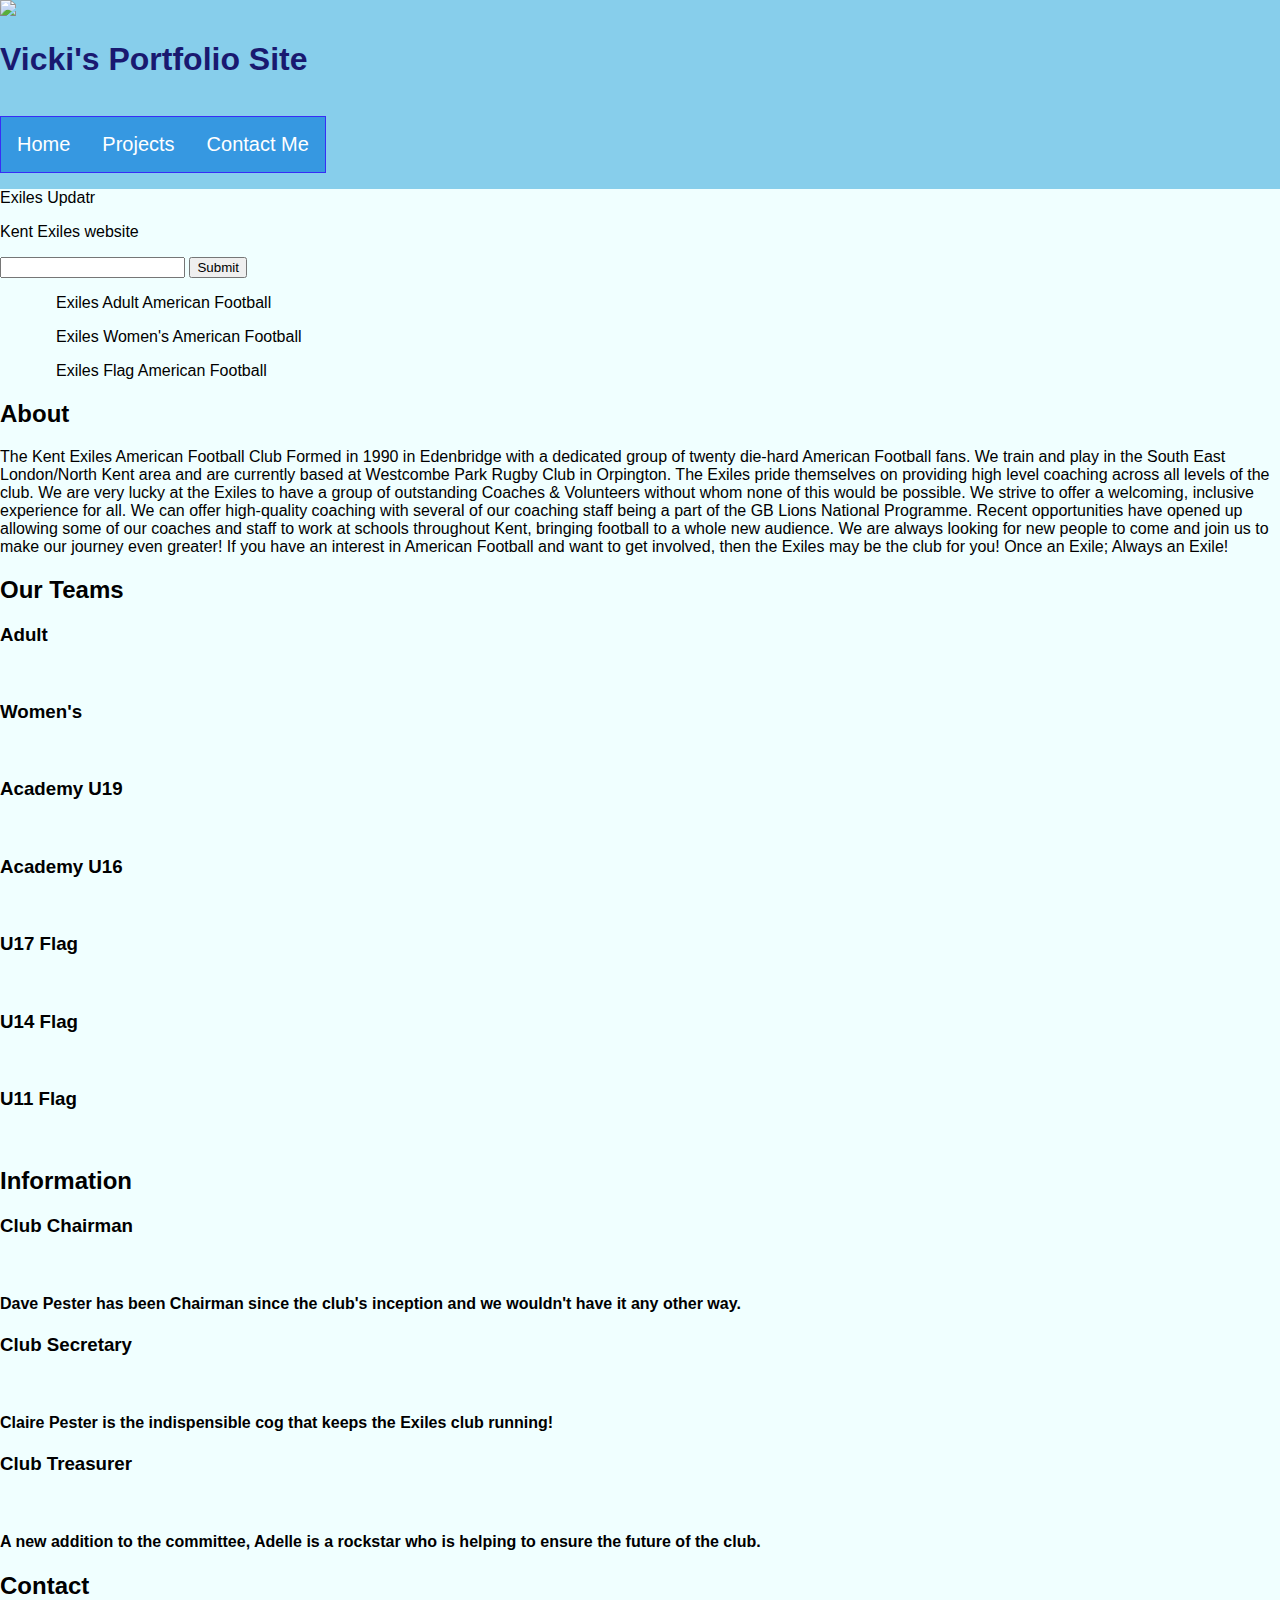
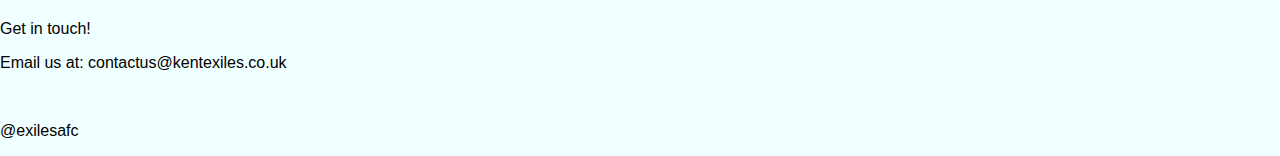
==== index.html @ 333bb865 "First commit" ====
<!DOCTYPE html>
<html lang="en">
    <head>
        <meta charset="UTF=8">
        <meta name="viewport" content="width=device-width, initial-scale=1">
        <link rel="stylesheet" href="style.css">
        <title>Vicki's Portfolio Site</title>
    </head>
    <body>
        <header>
            <div class="banner">
            <div class="container">
                <img id="exiles" src="./resources/Exilesnobackground.png">
            <div>
                <h1>Vicki's Portfolio Site</h1>
            </div>
                <!--Navbar section-->            
                <nav class="navbar">
                    <ul class="navi">
                        <li><a class = "current" href="#">Home</a></li>
                        <li><a href="projects">Projects</a></li>
                        <li><a href="contact.html">Contact Me</a></li>
                    </ul>
                </nav>
            </div>
            </div>
        </header>

        <!-- Banner section -->
        <div class="banner">
        </div>

        <main id=>
            <div id="projects">

            </div>

        </main>


        <footer></footer>
        <script></script>
    </body>
</html>






<!-- Exiles update section-->
<div class="updatr-section">
    <span class="bold" id="updatr">Exiles Updatr</span>
    <p class="bold">Kent Exiles website</p>
    <form action="">
        <input type="text"/>
        <input type="submit" value="Submit">
    </form>
    <div id="exs">
        <ul>
            <li>
                <div class="avatar"></div><span>Exiles Adult American Football</span>
            </li>
            <li>
                <div class="avatar"></div><span>Exiles Women's American Football</span>
            </li>
            <li>
                <div class="avatar"></div><span>Exiles Flag American Football</span>
            </li>
        </ul>
    </div>
</div>



  <main>
    <div id="about">
      <h2>About</h2>
      <p>The Kent Exiles American Football Club Formed in 1990 in Edenbridge with a dedicated group of twenty die-hard American Football fans. 
        We train and play in the South East London/North Kent area and are currently based at Westcombe Park Rugby Club in Orpington. 
        The Exiles pride themselves on providing high level coaching across all levels of the club. 
        We are very lucky at the Exiles to have a group of outstanding Coaches & Volunteers without whom none of this would be possible. 
        We strive to offer a welcoming, inclusive experience for all. 
        We can offer high-quality coaching with several of our coaching staff being a part of the GB Lions National Programme. 
        Recent opportunities have opened up allowing some of our coaches and staff to work at schools throughout Kent, bringing football to a whole new audience. 
        We are always looking for new people to come and join us to make our journey even greater! 
        If you have an interest in American Football and want to get involved, then the Exiles may be the club for you! 
        <span class="slogan">Once an Exile; Always an Exile!</span></p>
    </div>

    <div>
      <div id="ourteams">
        <h2>Our Teams</h2>
      </div>
      <div class="ourteams">
        <div>
          <h3>Adult</h3>
          <img src="./resources/JuniorHayden1.PNG" alt="">
        </div>
        <div>
          <h3>Women's</h3>
          <img src="./resources/VickiLucas.PNG" alt="">
        </div>
        <div>
          <h3>Academy U19</h3>
          <img src="./resources/Harvey.PNG" alt="">
        </div>
        <div>
          <h3>Academy U16</h3>
          <img src="./resources/Rohan.png" alt="">
        </div>
        <div>
          <h3>U17 Flag</h3>
          <img src="./resources/Lucy.PNG" alt="">
        </div>
        <div>
          <h3>U14 Flag</h3>
          <img src="./resources/Freya.jpg" alt="">
        </div>
        <div>
          <h3>U11 Flag</h3>
          <img src="./resources/Alex.jpg" alt="">
        </div>
      </div>
    </div>

    <div id="info">
      <h2>Information</h2>
      <div class="info">
        <div>
          <h3>Club Chairman</h3>
          <img src="./resources/dave.png" alt="">
          <h4>Dave Pester has been Chairman since the club's inception and we wouldn't have it any other way.</h4>
        </div>
        <div>
          <h3>Club Secretary</h3>
          <img src="./resources/claire.jpg" alt="">
          <h4>Claire Pester is the indispensible cog that keeps the Exiles club running!</h4>
        </div>
        <div>
          <h3>Club Treasurer</h3>
          <img src="./resources/adelle.jpg" alt="">
          <h4>A new addition to the committee, Adelle is a rockstar who is helping to ensure the future of the club.</h4>
        </div>
      </div>
    </div>
      <div><h2>Contact</h2></div>
  </main>
  <footer id="contact"><div class="one"><p>Get in touch!</p><p>Email us at: contactus@kentexiles.co.uk</p></div><div class="two"><img src="./resources/icons.png" alt=""><p>@exilesafc</p></div></footer>
---- style.css ----
html {
    background-color: azure;
    font-family: 'Trebuchet MS', 'Lucida Sans Unicode', 'Lucida Grande', 'Lucida Sans', Arial, sans-serif;
}

body {
    margin: 0;
    padding: 0;
}

.banner {
    display: flex;
    justify-content: space-between;
    align-content: center;
}

header {
    background-color: skyblue;
    display: flex;
}

.navi{
    background-color: rgba(20, 130, 221, 0.7);
    display: inline-flex;
    list-style: none;
    border: 1px solid rgba(55, 0, 255, 0.7);
    padding-left: 0;
}

li {
    margin: 1rem 1rem;
}

.navi a {
    font-size: 1.25rem;
    color: white;
    text-decoration: none;
    white-space: nowrap;
}
.menu a:hover {
    color: #bbb;
}

h1 {
    color: midnightblue
    
}

ul {
    list-style: none;
}
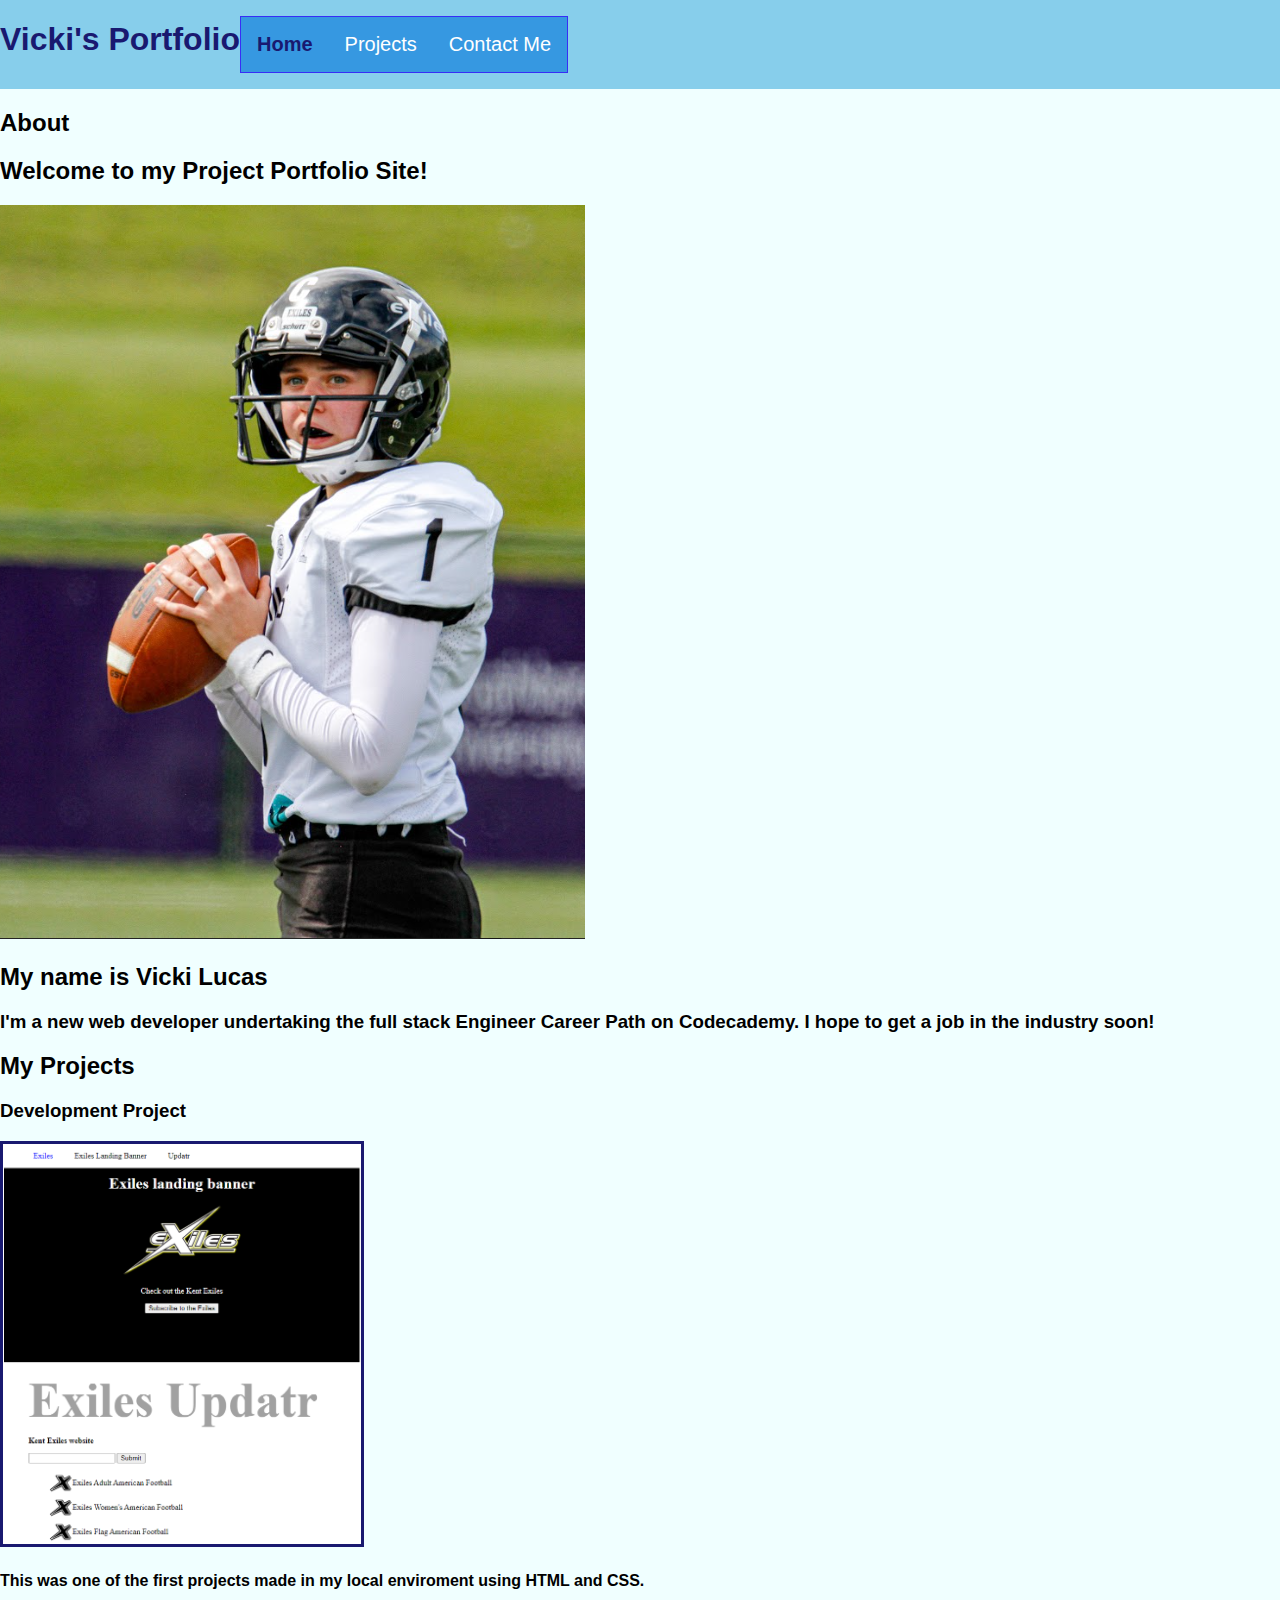
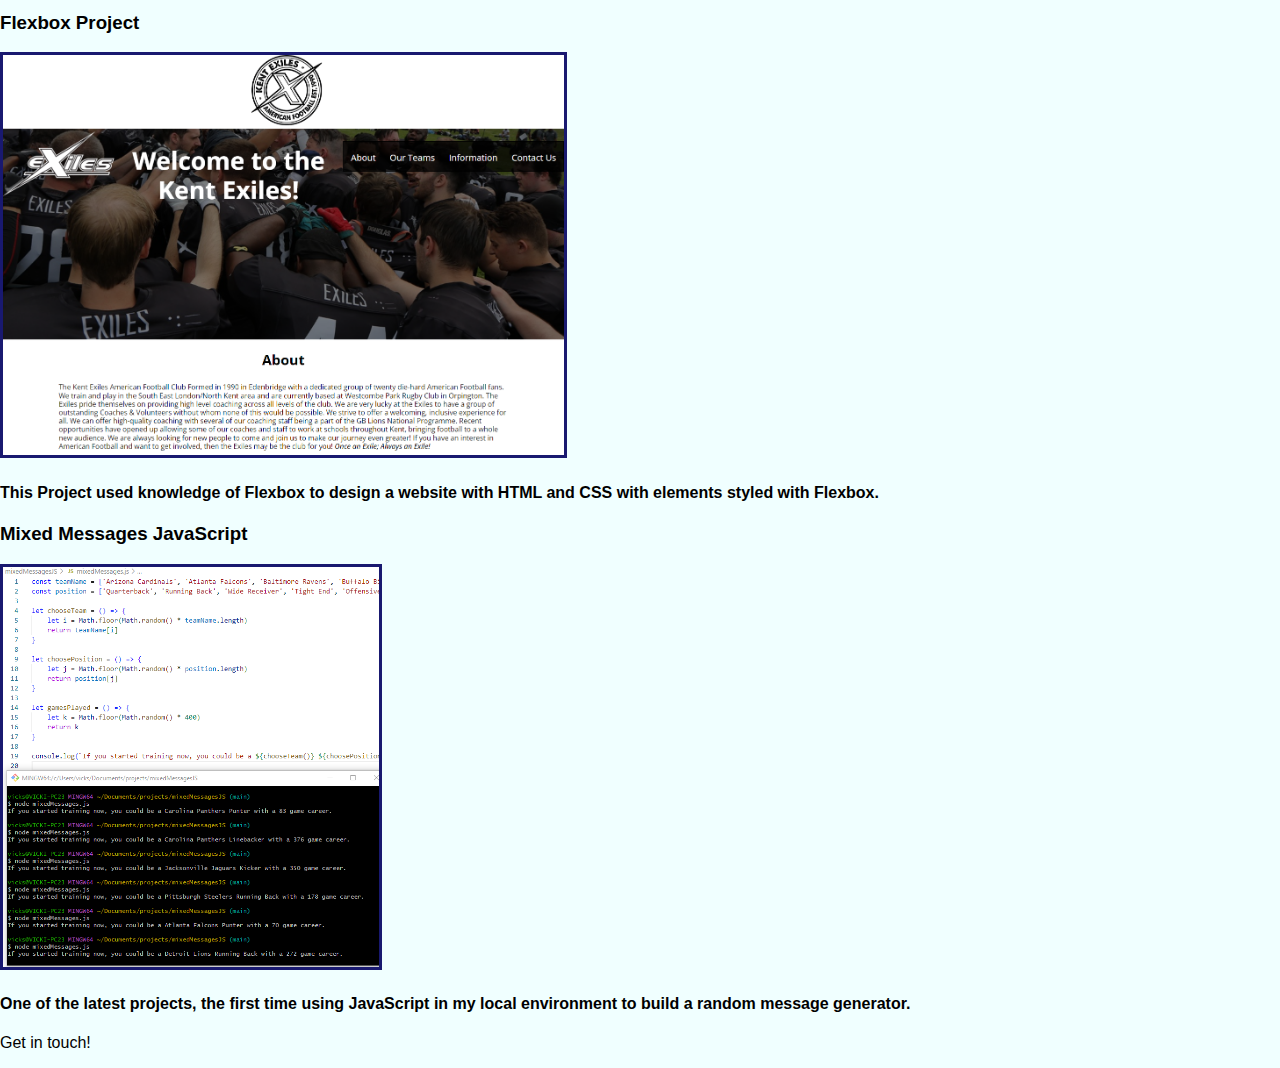
==== commit 51bba1c9: "Thursday commit" ====
--- a/index.html
+++ b/index.html
@@ -7,143 +7,60 @@
         <title>Vicki's Portfolio Site</title>
     </head>
     <body>
+    <!-- Header-->
         <header>
-            <div class="banner">
-            <div class="container">
-                <img id="exiles" src="./resources/Exilesnobackground.png">
-            <div>
-                <h1>Vicki's Portfolio Site</h1>
+            <div class="">
+                <h1>Vicki's Portfolio</h1>
             </div>
-                <!--Navbar section-->            
-                <nav class="navbar">
-                    <ul class="navi">
-                        <li><a class = "current" href="#">Home</a></li>
-                        <li><a href="projects">Projects</a></li>
-                        <li><a href="contact.html">Contact Me</a></li>
-                    </ul>
-                </nav>
-            </div>
-            </div>
+
+    <!--Navbar section-->            
+            <nav class="navbar">
+              <ul class="navi">
+                <li ><a id="current" href="#">Home</a></li>
+                <li><a href="projects">Projects</a></li>
+                <li><a href="contact.html">Contact Me</a></li>
+              </ul>
+            </nav>
         </header>
 
-        <!-- Banner section -->
-        <div class="banner">
+    <!-- Main -->
+        <main>
+          <div id="about">
+            <h2>About</h2>
+              <div id="welcome">
+                <h2>Welcome to my Project Portfolio Site!</h2>
+              </div>
+              <div id="photo">
+                <img src="./resources/VickiLucasQB.PNG" alt="A Photo of Me">
+              </div>
+              <div id="whoami">
+                <h2>My name is Vicki Lucas</h2>
+                <h3>I'm a new web developer undertaking the full stack Engineer Career Path on Codecademy. I hope to get a job in the industry soon!</h3>
+              </div>
+          </div>
+            </div>
+        <div id="projects">
+          <h2>My Projects</h2>
+          <div>
+          <h3>Development Project</h3>
+          <img src="./resources/devproj.PNG" alt="">
+          <h4>This was one of the first projects made in my local enviroment using HTML and CSS.</h4>
         </div>
-
-        <main id=>
-            <div id="projects">
-
-            </div>
-
-        </main>
-
-
-        <footer></footer>
+          <div>
+          <h3>Flexbox Project</h3>
+          <img src="./resources/flexbox.PNG" alt="">
+          <h4>This Project used knowledge of Flexbox to design a website with HTML and CSS with elements styled with Flexbox.</h4>
+        </div>
+        <div>
+          <h3>Mixed Messages JavaScript</h3>
+          <img src="./resources/mixedmes.PNG" alt="">
+          <h4>One of the latest projects, the first time using JavaScript in my local environment to build a random message generator.</h4>
+        </div>
+        </div>
+      </main>
+    <!-- Footer-->
+        <footer><div class="one"><p>Get in touch!</p></div><div class="two"></div></footer>
+        
         <script></script>
     </body>
-</html>
-
-
-
-
-
-
-<!-- Exiles update section-->
-<div class="updatr-section">
-    <span class="bold" id="updatr">Exiles Updatr</span>
-    <p class="bold">Kent Exiles website</p>
-    <form action="">
-        <input type="text"/>
-        <input type="submit" value="Submit">
-    </form>
-    <div id="exs">
-        <ul>
-            <li>
-                <div class="avatar"></div><span>Exiles Adult American Football</span>
-            </li>
-            <li>
-                <div class="avatar"></div><span>Exiles Women's American Football</span>
-            </li>
-            <li>
-                <div class="avatar"></div><span>Exiles Flag American Football</span>
-            </li>
-        </ul>
-    </div>
-</div>
-
-
-
-  <main>
-    <div id="about">
-      <h2>About</h2>
-      <p>The Kent Exiles American Football Club Formed in 1990 in Edenbridge with a dedicated group of twenty die-hard American Football fans. 
-        We train and play in the South East London/North Kent area and are currently based at Westcombe Park Rugby Club in Orpington. 
-        The Exiles pride themselves on providing high level coaching across all levels of the club. 
-        We are very lucky at the Exiles to have a group of outstanding Coaches & Volunteers without whom none of this would be possible. 
-        We strive to offer a welcoming, inclusive experience for all. 
-        We can offer high-quality coaching with several of our coaching staff being a part of the GB Lions National Programme. 
-        Recent opportunities have opened up allowing some of our coaches and staff to work at schools throughout Kent, bringing football to a whole new audience. 
-        We are always looking for new people to come and join us to make our journey even greater! 
-        If you have an interest in American Football and want to get involved, then the Exiles may be the club for you! 
-        <span class="slogan">Once an Exile; Always an Exile!</span></p>
-    </div>
-
-    <div>
-      <div id="ourteams">
-        <h2>Our Teams</h2>
-      </div>
-      <div class="ourteams">
-        <div>
-          <h3>Adult</h3>
-          <img src="./resources/JuniorHayden1.PNG" alt="">
-        </div>
-        <div>
-          <h3>Women's</h3>
-          <img src="./resources/VickiLucas.PNG" alt="">
-        </div>
-        <div>
-          <h3>Academy U19</h3>
-          <img src="./resources/Harvey.PNG" alt="">
-        </div>
-        <div>
-          <h3>Academy U16</h3>
-          <img src="./resources/Rohan.png" alt="">
-        </div>
-        <div>
-          <h3>U17 Flag</h3>
-          <img src="./resources/Lucy.PNG" alt="">
-        </div>
-        <div>
-          <h3>U14 Flag</h3>
-          <img src="./resources/Freya.jpg" alt="">
-        </div>
-        <div>
-          <h3>U11 Flag</h3>
-          <img src="./resources/Alex.jpg" alt="">
-        </div>
-      </div>
-    </div>
-
-    <div id="info">
-      <h2>Information</h2>
-      <div class="info">
-        <div>
-          <h3>Club Chairman</h3>
-          <img src="./resources/dave.png" alt="">
-          <h4>Dave Pester has been Chairman since the club's inception and we wouldn't have it any other way.</h4>
-        </div>
-        <div>
-          <h3>Club Secretary</h3>
-          <img src="./resources/claire.jpg" alt="">
-          <h4>Claire Pester is the indispensible cog that keeps the Exiles club running!</h4>
-        </div>
-        <div>
-          <h3>Club Treasurer</h3>
-          <img src="./resources/adelle.jpg" alt="">
-          <h4>A new addition to the committee, Adelle is a rockstar who is helping to ensure the future of the club.</h4>
-        </div>
-      </div>
-    </div>
-      <div><h2>Contact</h2></div>
-  </main>
-  <footer id="contact"><div class="one"><p>Get in touch!</p><p>Email us at: contactus@kentexiles.co.uk</p></div><div class="two"><img src="./resources/icons.png" alt=""><p>@exilesafc</p></div></footer>+</html>--- a/style.css
+++ b/style.css
@@ -37,9 +37,18 @@
     text-decoration: none;
     white-space: nowrap;
 }
-.menu a:hover {
+
+.navi a:hover {
     color: #bbb;
 }
+
+#current{
+    color: midnightblue;
+    font-size: 20px;
+    font-weight: bolder;
+}
+
+
 
 h1 {
     color: midnightblue
@@ -48,4 +57,9 @@
 
 ul {
     list-style: none;
+}
+
+#projects img {
+    border: 3px solid midnightblue;
+    height: 400px;
 }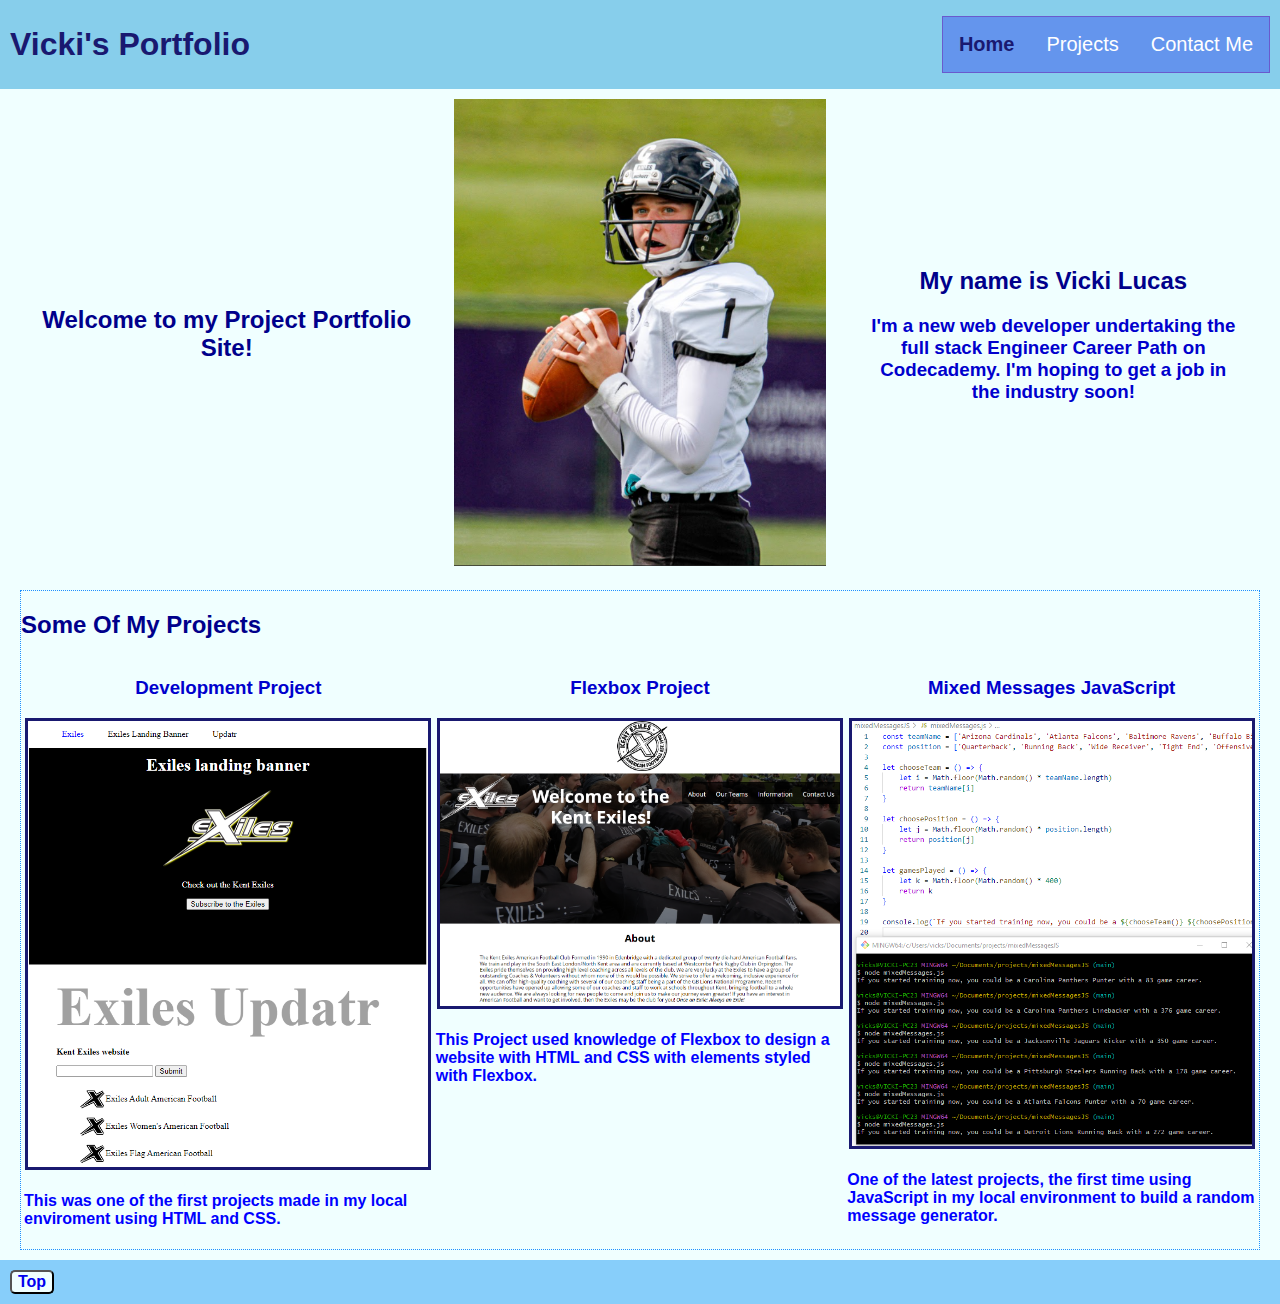
==== commit caebe1b4: "Second commit end of day Friday" ====
--- a/index.html
+++ b/index.html
@@ -9,13 +9,13 @@
     <body>
     <!-- Header-->
         <header>
-            <div class="">
+            <div class="page-title">
                 <h1>Vicki's Portfolio</h1>
             </div>
 
     <!--Navbar section-->            
             <nav class="navbar">
-              <ul class="navi">
+              <ul class="navlist">
                 <li ><a id="current" href="#">Home</a></li>
                 <li><a href="projects">Projects</a></li>
                 <li><a href="contact.html">Contact Me</a></li>
@@ -25,42 +25,44 @@
 
     <!-- Main -->
         <main>
-          <div id="about">
-            <h2>About</h2>
-              <div id="welcome">
-                <h2>Welcome to my Project Portfolio Site!</h2>
-              </div>
-              <div id="photo">
-                <img src="./resources/VickiLucasQB.PNG" alt="A Photo of Me">
-              </div>
-              <div id="whoami">
-                <h2>My name is Vicki Lucas</h2>
-                <h3>I'm a new web developer undertaking the full stack Engineer Career Path on Codecademy. I hope to get a job in the industry soon!</h3>
-              </div>
+          <div class="intro">
+            <div id="welcome">
+              <h2>Welcome to my Project Portfolio Site!</h2>
+            </div>
+            <div id="photo">
+              <img src="./resources/VickiLucasQB.PNG" alt="A Photo of Me">
+            </div>
+            <div id="whoami">
+              <h2>My name is Vicki Lucas</h2>
+              <h3>I'm a new web developer undertaking the full stack Engineer Career Path on Codecademy. I'm hoping to get a job in the industry soon!</h3>
+            </div>
           </div>
+
+        <div id="proj-container">
+          <h2>Some Of My Projects</h2>
+          <div id="projects">
+            <div id="proj1">
+              <h3 class="two">Development Project</h3>
+              <img class="one" src="./resources/devproj.PNG" alt="">
+              <h4 class="three">This was one of the first projects made in my local enviroment using HTML and CSS.</h4>
             </div>
-        <div id="projects">
-          <h2>My Projects</h2>
-          <div>
-          <h3>Development Project</h3>
-          <img src="./resources/devproj.PNG" alt="">
-          <h4>This was one of the first projects made in my local enviroment using HTML and CSS.</h4>
-        </div>
-          <div>
-          <h3>Flexbox Project</h3>
-          <img src="./resources/flexbox.PNG" alt="">
-          <h4>This Project used knowledge of Flexbox to design a website with HTML and CSS with elements styled with Flexbox.</h4>
-        </div>
-        <div>
-          <h3>Mixed Messages JavaScript</h3>
-          <img src="./resources/mixedmes.PNG" alt="">
-          <h4>One of the latest projects, the first time using JavaScript in my local environment to build a random message generator.</h4>
-        </div>
+            <div id="proj2">
+              <h3 class="five">Flexbox Project</h3>
+              <img class="four" src="./resources/flexbox.PNG" alt="">
+              <h4 class="six">This Project used knowledge of Flexbox to design a website with HTML and CSS with elements styled with Flexbox.</h4>
+            </div>
+            <div id="proj3">
+              <h3 class="eight">Mixed Messages JavaScript</h3>
+              <img class="seven" src="./resources/mixedmes.PNG" alt="">
+              <h4 class="nine">One of the latest projects, the first time using JavaScript in my local environment to build a random message generator.</h4>
+            </div>
+          </div>
         </div>
       </main>
+
     <!-- Footer-->
-        <footer><div class="one"><p>Get in touch!</p></div><div class="two"></div></footer>
+        <footer><div><button><a href="#">Top</a></button></div></footer>
         
-        <script></script>
+    <!-- <script></script> -->
     </body>
 </html>--- a/style.css
+++ b/style.css
@@ -1,3 +1,4 @@
+/* Universal Styles */
 html {
     background-color: azure;
     font-family: 'Trebuchet MS', 'Lucida Sans Unicode', 'Lucida Grande', 'Lucida Sans', Arial, sans-serif;
@@ -8,37 +9,60 @@
     padding: 0;
 }
 
-.banner {
-    display: flex;
-    justify-content: space-between;
-    align-content: center;
-}
-
+/* Header */
 header {
     background-color: skyblue;
     display: flex;
-}
-
-.navi{
-    background-color: rgba(20, 130, 221, 0.7);
-    display: inline-flex;
+    justify-content: space-between;
+    align-items: center;
+    padding: 0 10px;
+}
+
+h1 {
+    color: midnightblue
+    
+}
+
+h2 {
+    color: darkblue;
+}
+
+h3 {
+    color: mediumblue;
+}
+
+h4 {
+    color: blue;
+}
+
+ul {
     list-style: none;
-    border: 1px solid rgba(55, 0, 255, 0.7);
-    padding-left: 0;
 }
 
 li {
     margin: 1rem 1rem;
 }
 
-.navi a {
+.page-title {
+    display: inline-flex;
+}
+
+.navlist{
+    background-color: cornflowerblue;
+    display: inline-flex;
+    list-style: none;
+    border: 1px solid slateblue;
+    padding-left: 0;
+}
+
+.navlist a {
     font-size: 1.25rem;
     color: white;
     text-decoration: none;
     white-space: nowrap;
 }
 
-.navi a:hover {
+.navlist a:hover {
     color: #bbb;
 }
 
@@ -48,18 +72,183 @@
     font-weight: bolder;
 }
 
-
-
-h1 {
-    color: midnightblue
-    
-}
-
-ul {
-    list-style: none;
-}
-
+/* Main */
+main {
+    padding: 0 10px;
+}
+
+.intro {
+    display: flex;
+    justify-content: space-around;
+    align-items: center;
+    padding: 10px;
+}
+
+.intro img {
+    width: 100%;
+}
+
+#welcome {
+    width: 30%;
+    text-align: center;
+}
+
+#photo {
+    width: 30%;
+}
+
+#whoami {
+    width: 30%;
+    text-align: center;
+}
+
+#proj-container {
+    border: 1px dotted dodgerblue;
+    margin: 10px;
+}
+
+#projects {
+    display: inline-flex;
+    justify-content: space-evenly;
+    align-items: baseline;
+}
 #projects img {
     border: 3px solid midnightblue;
-    height: 400px;
+    width: 400px;
+}
+
+#proj1 {
+    width: 33%;
+    display: inline-flex;
+    flex-direction: column;
+    align-items: center;
+}
+#proj2 {
+    width: 33%;
+    display: inline-flex;
+    flex-direction: column;
+    align-items: center;
+}
+#proj3 {
+    width: 33%;
+    display: inline-flex;
+    flex-direction: column;
+    align-items: center;
+}
+
+/* Footer */
+footer {
+    background-color: lightskyblue;
+    padding: 10px;
+}
+
+button {
+    background-color: azure;
+    color: midnightblue;
+    border-radius: 5px;
+    font-size: 1rem;
+}
+
+button a {
+    text-decoration: none;
+    font-weight: bold;
+}
+
+button a:visited {
+    color: midnightblue;
+}
+
+@media only screen and (max-width: 768px){
+    header {
+        display: flex;
+        flex-direction: column;
+        line-height: 1rem;
+    }
+    li {
+        margin: 0.75rem 0.75rem;
+    }
+    ul {
+        margin-block-start: 0;
+    }
+    #photo {
+        order: 1;
+    }
+    #welcome {
+        order: 2;
+    }
+    #whoami {
+        order: 3;
+    }
+    #proj-container h2{
+        text-align: center;
+    }
+    #projects {
+        display: grid;
+        grid-template-columns: 300px 300px;
+        grid-template-rows: repeat(6, 200px);
+    }
+    #projects img {
+        width: 300px;
+    }
+    #proj1 {
+        display: contents;
+    }
+    #proj2 {
+        display: contents;
+    }
+    #proj3 {
+        display: contents;
+    }
+    .one{
+        grid-row: 1/3;
+        grid-column: 1;
+        align-self: center;
+    }
+    .two{
+        grid-row: 1;
+        grid-column: 2;
+        align-self: end;
+    }
+    .three{
+        grid-row: 2;
+        grid-column: 2;
+        align-self: start;
+    }
+    .four{
+        grid-row: 3/5;
+        grid-column: 1;
+        align-self: center;
+    }
+    .five {
+        grid-row: 3;
+        grid-column: 2;
+        align-self: end;
+    }
+    .six {
+        grid-row: 4;
+        grid-column: 2;
+        align-self: start;
+    }
+    .seven{
+        grid-row: 5/7;
+        grid-column: 1;
+        align-self: center;
+    }
+    .eight {
+        grid-row: 5;
+        grid-column: 2;
+        align-self: end;
+    }
+    .nine {
+        grid-row: 6;
+        grid-column: 2;
+        align-self: start;
+    }
+    footer {
+        text-align: center;
+    }
+}
+
+@media only screen and (max-width: 425px){
+
 }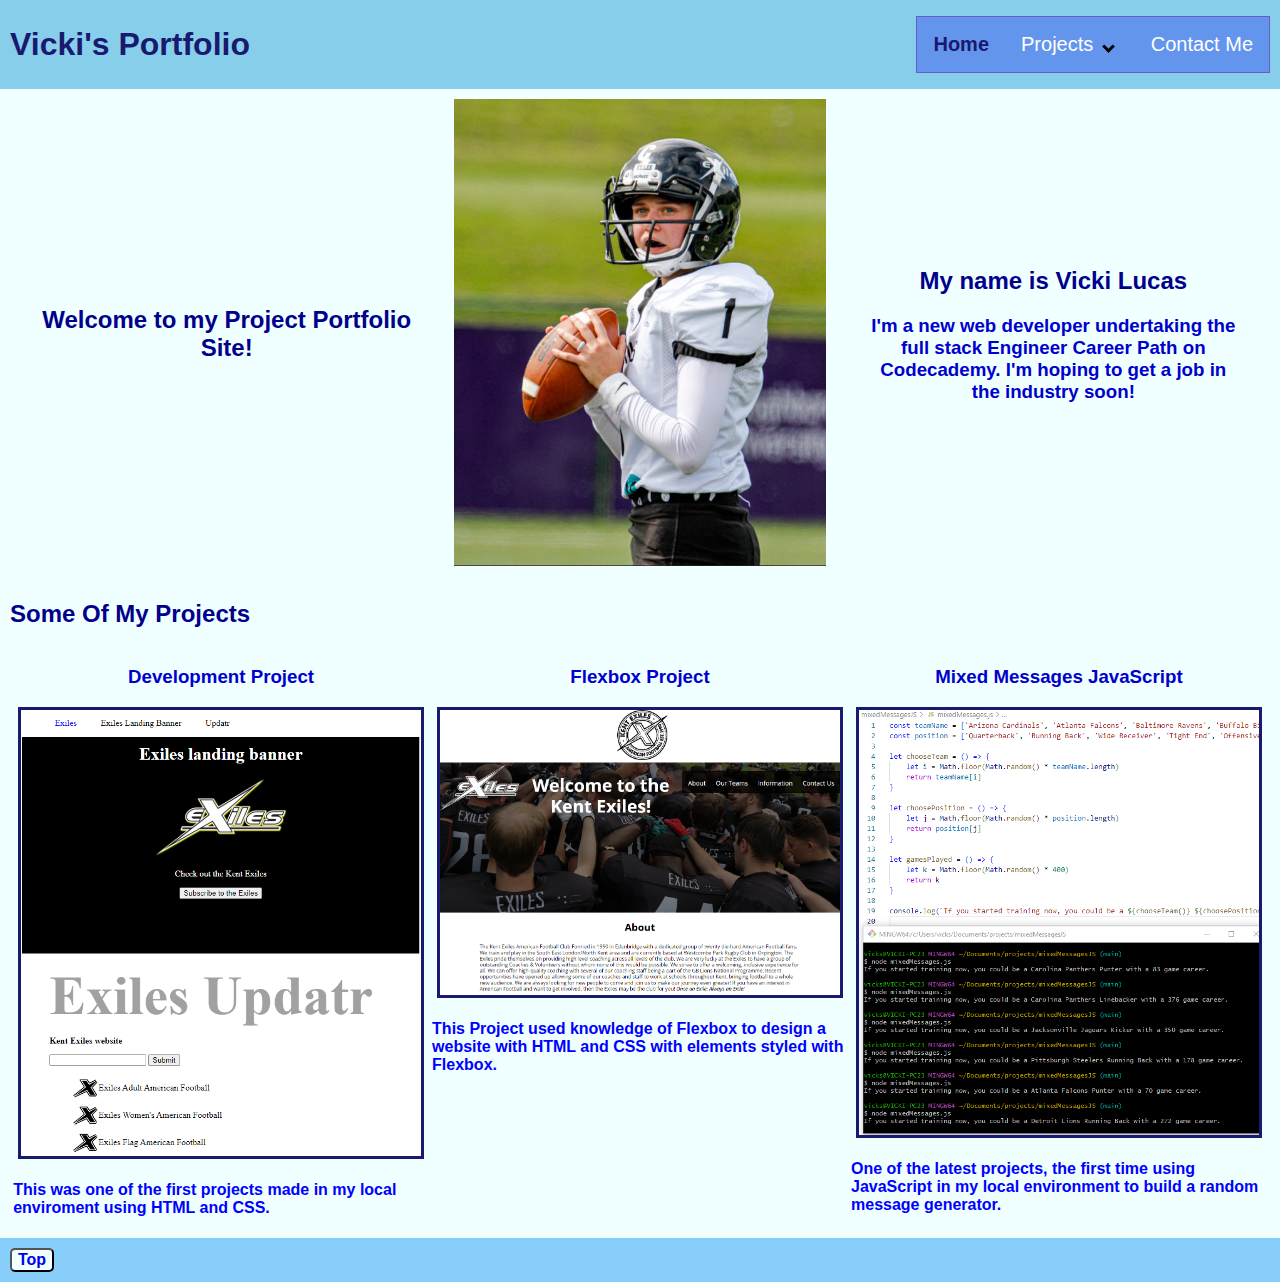
==== commit e6fec75f: "Monday final commit" ====
--- a/index.html
+++ b/index.html
@@ -17,7 +17,16 @@
             <nav class="navbar">
               <ul class="navlist">
                 <li ><a id="current" href="#">Home</a></li>
-                <li><a href="projects">Projects</a></li>
+                <li><a href="#projects">Projects</a>
+                  <div class="dropdown">
+                    <button onclick="myFunction()" class="dropbtn"><i class="dropbtn arrow down"></i></button>
+                    <div id="myDropdown" class="dropdown-content">
+                    <a href="#proj1">DevProject</a>
+                    <a href="#proj2">Flexbox</a>
+                    <a href="#proj3">JavaScript</a>
+                  </div>
+                  </div>
+                </li>
                 <li><a href="contact.html">Contact Me</a></li>
               </ul>
             </nav>
@@ -61,8 +70,12 @@
       </main>
 
     <!-- Footer-->
-        <footer><div><button><a href="#">Top</a></button></div></footer>
+        <footer>
+          <div><button class="button"><a href="#">Top</a></button></div>
+        </footer>
         
-    <!-- <script></script> -->
+    <script src="./script.js"></script>
     </body>
-</html>+</html>
+
+
--- a/style.css
+++ b/style.css
@@ -63,7 +63,7 @@
 }
 
 .navlist a:hover {
-    color: #bbb;
+    color: #aaa;
 }
 
 #current{
@@ -71,7 +71,62 @@
     font-size: 20px;
     font-weight: bolder;
 }
-
+/* Dropdown Button */
+.dropbtn {
+    color: skyblue;
+    font-size: 16px;
+    border: none;
+    cursor: pointer;
+  }
+
+  .arrow {
+    border: solid black;
+    border-width: 0 3px 3px 0;
+    display: inline-block;
+    padding: 3px;
+  }
+
+.down {
+    transform: rotate(45deg);
+    -webkit-transform: rotate(45deg);
+  }
+.dropbtn {
+    background-color: cornflowerblue;
+}
+/* Dropdown button on hover & focus */
+.dropbtn:hover, .dropbtn:focus {
+    background-color: skyblue;
+}
+
+/* The container <div> - needed to position the dropdown content */
+.dropdown {
+    position: relative;
+    display: inline-block;
+}
+  
+/* Dropdown Content (Hidden by Default) */
+  .dropdown-content {
+    display: none;
+    position: absolute;
+    background-color: skyblue;
+    min-width: 160px;
+    box-shadow: 0px 8px 16px 0px rgba(0,0,0,0.2);
+    z-index: 1;
+  }
+  
+  /* Links inside the dropdown */
+  .dropdown-content a {
+    color: white;
+    padding: 12px 16px;
+    text-decoration: none;
+    display: block;
+  }
+  
+  /* Change color of dropdown links on hover */
+  .dropdown-content a:hover {background-color: #eee;}
+  
+  /* Show the dropdown menu (use JS to add this class to the .dropdown-content container when the user clicks on the dropdown button) */
+  .show {display:block;}
 /* Main */
 main {
     padding: 0 10px;
@@ -100,11 +155,6 @@
 #whoami {
     width: 30%;
     text-align: center;
-}
-
-#proj-container {
-    border: 1px dotted dodgerblue;
-    margin: 10px;
 }
 
 #projects {
@@ -142,23 +192,23 @@
     padding: 10px;
 }
 
-button {
+.button {
     background-color: azure;
     color: midnightblue;
     border-radius: 5px;
     font-size: 1rem;
 }
 
-button a {
+.button a {
     text-decoration: none;
     font-weight: bold;
 }
 
-button a:visited {
+.button a:visited {
     color: midnightblue;
 }
 
-@media only screen and (max-width: 768px){
+@media only screen and (max-width: 768px) and (min-width: 425px){
     header {
         display: flex;
         flex-direction: column;
@@ -249,6 +299,61 @@
     }
 }
 
-@media only screen and (max-width: 425px){
-
-}+@media only screen and (min-width: 320px) and (max-width: 425px){
+    header {
+        display: flex;
+        flex-direction: column;
+        line-height: 1rem;
+    }
+    li {
+        margin: 0.75rem 0.75rem;
+    }
+    ul {
+        margin-block-start: 0;
+    }
+    .intro {
+        display: flex;
+        flex-direction: column;
+    }
+    #photo {
+        width: 80%;
+        order: 1;
+    }
+    #welcome {
+        width: 100%;
+        order: 2;
+    }
+    #whoami {
+        width: 100%;
+        order: 3;
+    }
+    #projects{
+        display: flex;
+        flex-direction: column;
+    }
+    #proj1 {
+        width: 100%;
+        display: inline-flex;
+        flex-direction: column;
+        align-items: center;
+        justify-content: center;
+    }
+    #proj2 {
+        width: 100%;
+        display: inline-flex;
+        flex-direction: column;
+        align-items: center;
+    }
+    #proj3 {
+        width: 100%;
+        display: inline-flex;
+        flex-direction: column;
+        align-items: center;
+    }
+    .one, .two, .three, .four, .five, .six, .seven, .eight, .nine {
+        align-self: center;
+    }
+    #projects img {
+        width: 80%;
+    }
+}
